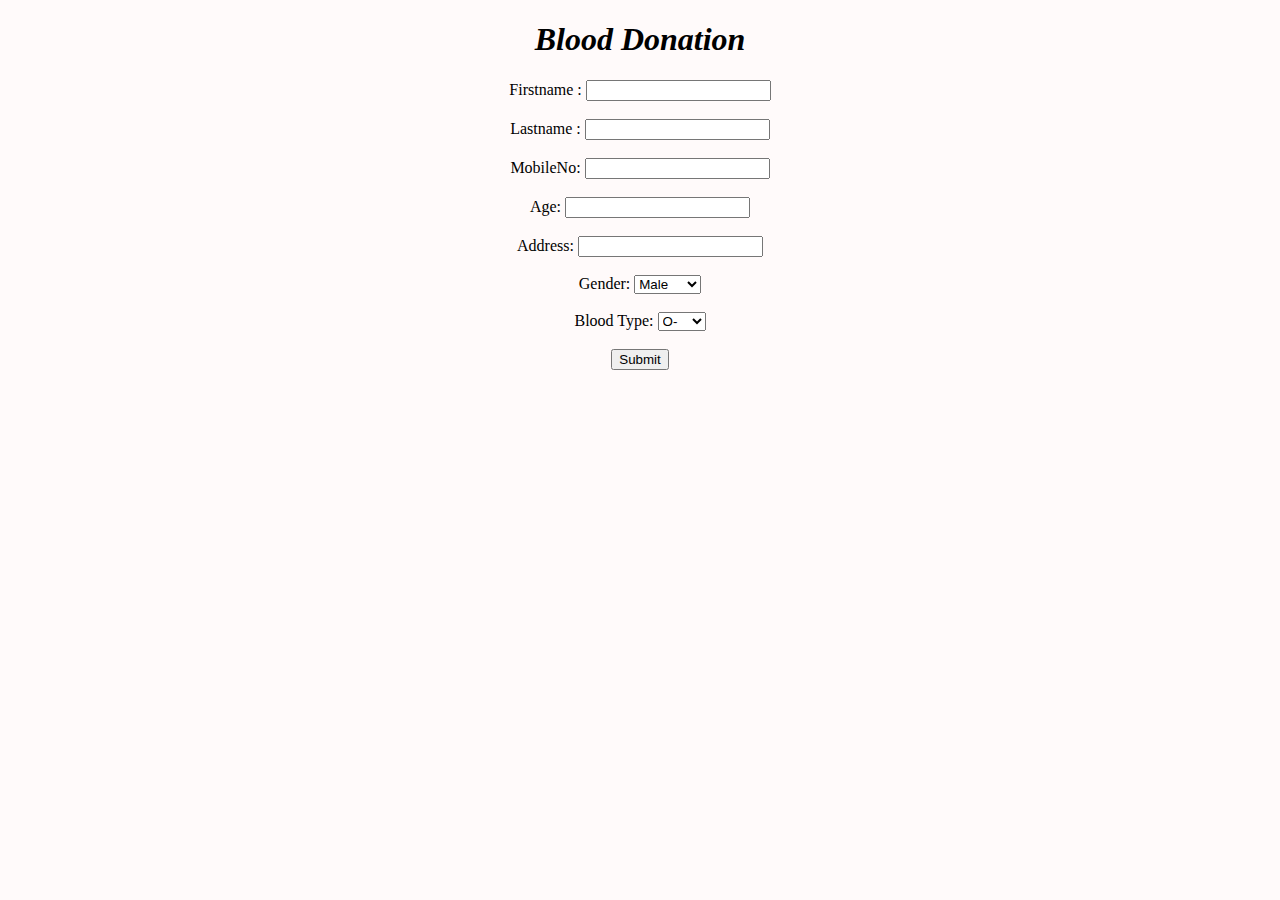
==== original/Donation.html @ 364d9878 "sdasdasd" ====
<!DOCTYPE html>
<html lang="en">
<head>
    <meta charset="UTF-8">
    <meta name="viewport" content="width=device-width, initial-scale=1.0">
    
    <title>Blood</title>
</head>
<body style="background-color:snow;">   
    <center><h1 ><i>Blood Donation</i> </h1> </center>
    <form>  
        <div class="container">   
            <center><label>Firstname : </label>   
            <input type="text" placeholder=" " name="fname" required>  <br><br>
            <label>Lastname : </label>   
            <input type="text" placeholder=" " name="lname" required> <br><br>
            <label>MobileNo:</label>
            <input type="text" placeholder=" " name="contact no" required> <br><br>
            <label>Age:</label>
            <input type="text" placeholder=" " name="age" required> <br><br>
            <label>Address:</label>
            <input type="text" placeholder=" " name="address" required> <br><br>
            <Label>Gender:</label>   
                <select>  
               
                <option value="MAle">Male</option>  
                <option value="Female">Female</option>  
                <option value="Other">Other</option> 
                 
                </select>  <br><br>

                <Label>Blood Type:</label>   
                    <select>  
                   
                    <option value="O-">O-</option>  
                    <option value="O+">O+</option>  
                    <option value="AB-">AB-</AB-></option>  
                    <option value="AB+">AB+</option>  
                     
                    </select>  <br><br>
           
            <input type="button" value="Submit"/>   

          



            </center>
             
        </div>   
    </form>     
</body>
</html>
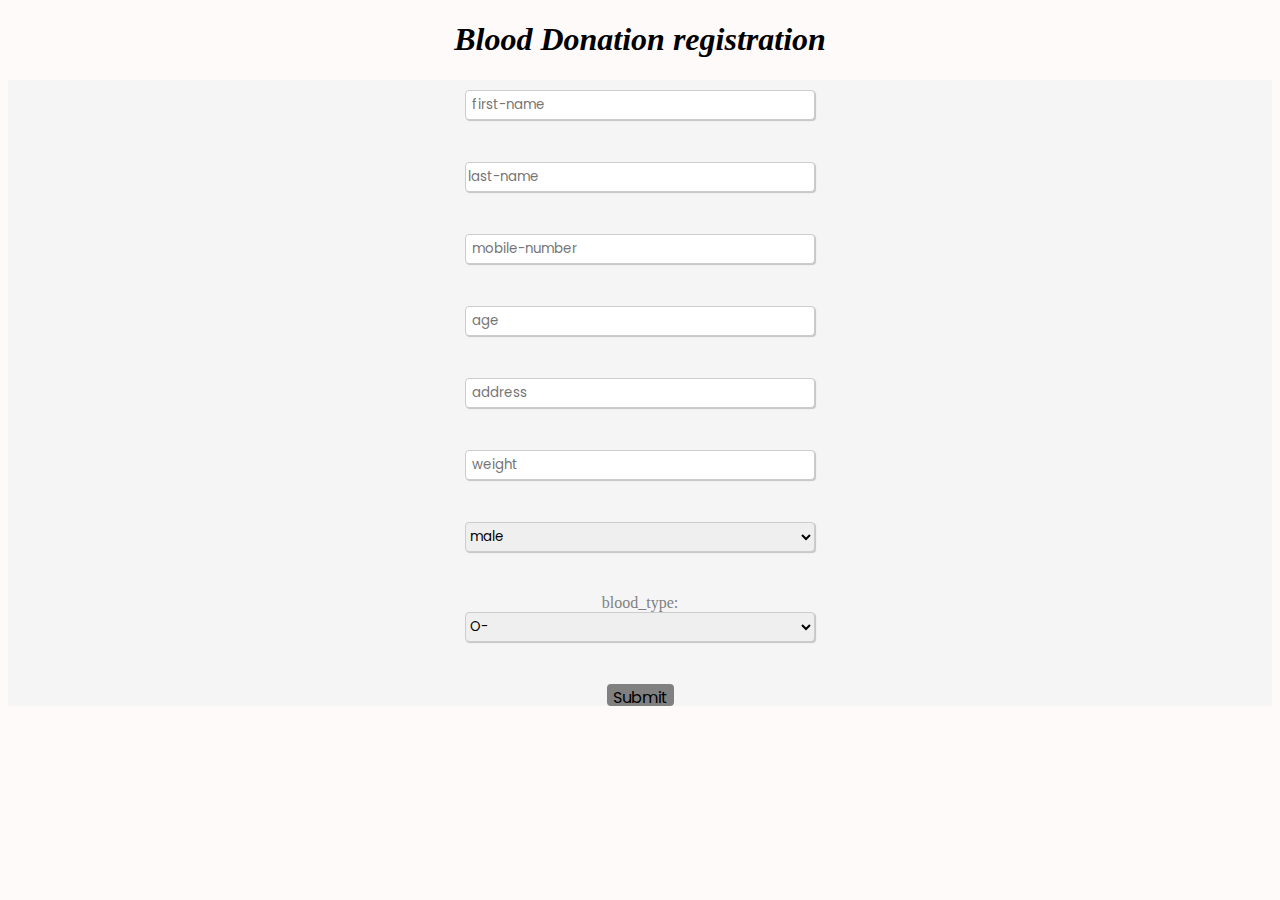
==== commit d1673f5a: "commit" ====
--- a/original/Donation.html
+++ b/original/Donation.html
@@ -5,48 +5,51 @@
     <meta name="viewport" content="width=device-width, initial-scale=1.0">
     
     <title>Blood</title>
+    <link href="https://fonts.googleapis.com/css2?family=Poppins:ital,wght@0,100;0,200;0,300;0,400;0,500;0,600;0,700;0,800;0,900;1,100;1,200;1,300;1,400;1,500;1,600;1,700;1,800;1,900&display=swap" rel="stylesheet">
+    <link rel="stylesheet" href="Donation.css">
 </head>
+
+
+
+
 <body style="background-color:snow;">   
-    <center><h1 ><i>Blood Donation</i> </h1> </center>
-    <form>  
+    <center><h1 ><i>Blood Donation registration</i> </h1> </center>
+    <form action="registration.php" method="POST">  
         <div class="container">   
-            <center><label>Firstname : </label>   
-            <input type="text" placeholder=" " name="fname" required>  <br><br>
-            <label>Lastname : </label>   
-            <input type="text" placeholder=" " name="lname" required> <br><br>
-            <label>MobileNo:</label>
-            <input type="text" placeholder=" " name="contact no" required> <br><br>
-            <label>Age:</label>
-            <input type="text" placeholder=" " name="age" required> <br><br>
-            <label>Address:</label>
-            <input type="text" placeholder=" " name="address" required> <br><br>
-            <Label>Gender:</label>   
-                <select>  
-               
-                <option value="MAle">Male</option>  
-                <option value="Female">Female</option>  
-                <option value="Other">Other</option> 
+             
+            <input type="text" placeholder=" first-name" name="fname" required>  <br><br>
+              
+            <input type="text" placeholder="last-name " name="lname" required> <br><br>
+           
+            <input type="text" placeholder=" mobile-number" name="contact" required> <br><br>
+           
+            <input type="text" placeholder=" age" name="age" required> <br><br>
+           <input type="text" placeholder=" address" name="address" required> <br><br>
+           
+
+            <input type="text" placeholder=" weight" name="weight" required> <br><br>
+            
+
+                <select >  
+                
+                <option value="MAle">male</option>  
+                <option value="Female">female</option>  
+                <option value="Other">other</option> 
                  
                 </select>  <br><br>
 
-                <Label>Blood Type:</label>   
+                <Label>blood_type:</label>   
                     <select>  
                    
                     <option value="O-">O-</option>  
                     <option value="O+">O+</option>  
-                    <option value="AB-">AB-</AB-></option>  
-                    <option value="AB+">AB+</option>  
-                     
+                    <option value="AB-">AB-</option>  
+                    <option value="AB+">AB+</option> 
+                
                     </select>  <br><br>
-           
-            <input type="button" value="Submit"/>   
+           <input type="button" value="Submit"/>   
 
           
-
-
-
-            </center>
-             
         </div>   
     </form>     
 </body>
--- a/original/Donation.css
+++ b/original/Donation.css
@@ -0,0 +1,64 @@
+     *{
+        input[type=text],select{
+            width: 350px;
+           
+            display:flex;
+            border: 1px solid #ccc;
+            border-radius: 4px;
+            box-sizing: border-box;
+            font-family:poppins;
+            font-size:100x;
+            height:30px;
+            box-shadow: 1px 1px 1px rgba(0,0,0,0.2);
+
+        }
+        input[type=button]{
+        
+        background-color: grey;
+        height:22px;
+        border: none;
+        border-radius: 4px;
+        cursor: pointer;
+        font-family:poppins ,arial;
+        font-size:16px;
+       transition:height 0.2s;
+        }
+        
+        input[type=button]:hover {
+            background-color:rgb(4, 200, 27);
+            color:white;
+            
+            height:27px;
+            align-items: center;
+        }
+        input[type=button]:active{
+            background-color:rgb(7, 254, 7);
+            color:white;
+        }
+    }
+    .container{
+        display:flex;
+        flex-direction: column;
+        font-size:18px;
+        background-color:whitesmoke;
+       padding-top:10px;
+        align-items: center;
+        justify-content:center;
+        
+    }
+    label{
+        display:flex;
+        font-size:16px;
+        color:gray;
+    
+     
+    }
+    .gender{
+        color:grey;
+    }
+    
+        
+
+
+
+        